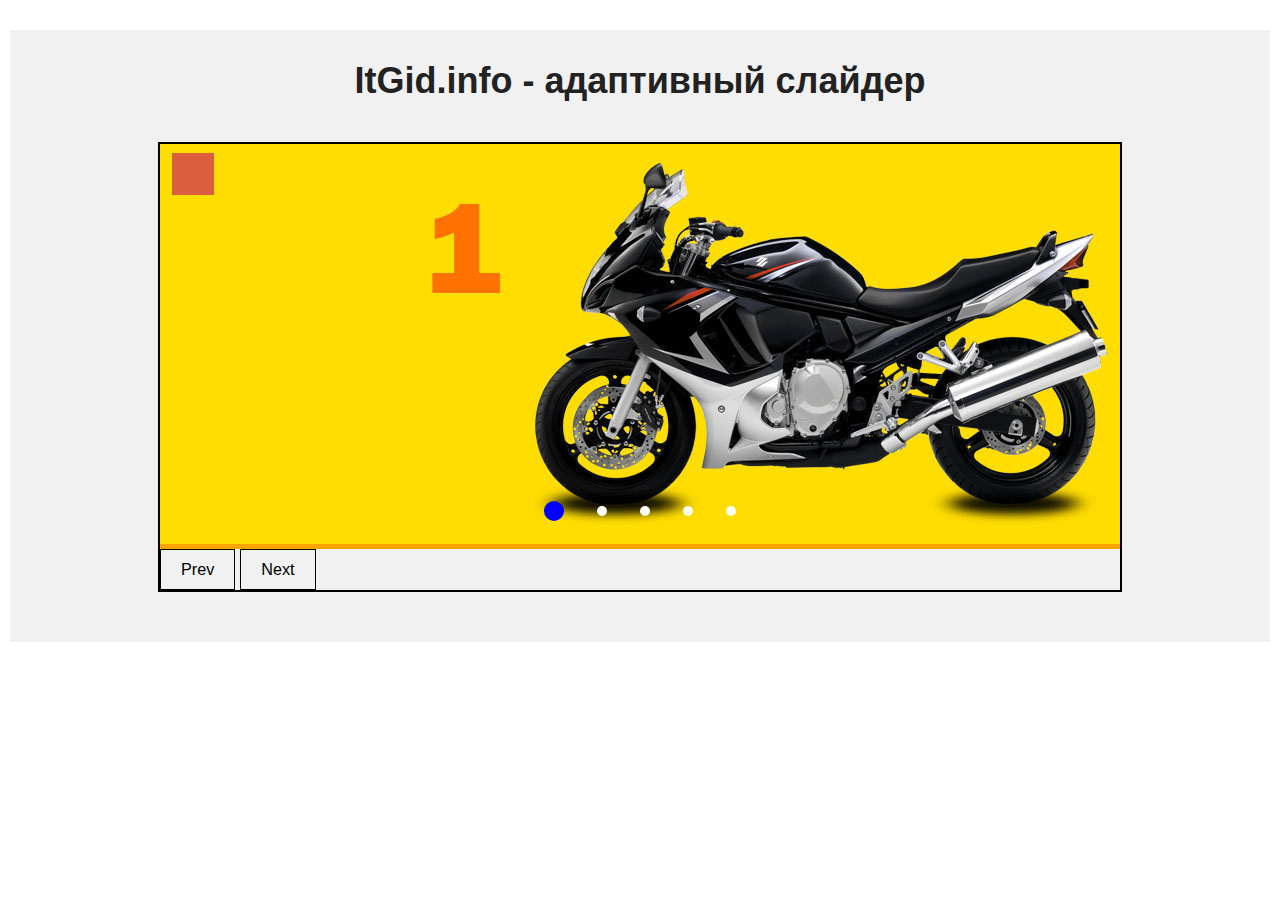
==== index.html @ 5ad7a777 "1" ====
<!DOCTYPE html>
<html lang="en">

<head>
    <meta charset="UTF-8">
    <meta name="viewport" content="width=device-width, initial-scale=1.0">
    <title>ItGid.info - адаптивный слайдер</title>
    <meta name="viewport" content="width=device-width, initial-scale=1">
    <link rel="stylesheet" href="./style.css">
</head>

<body>
    <div class="container">
        <h1>ItGid.info - адаптивный слайдер</h1>

        <div class="slider">
            <div class="slider-line">
                <div class="slider-item slider-item--active">
                    <img src="./images/111.jpg" alt="">
                </div>
                <div class="slider-item">
                    <img src="./images/112.jpg" alt="">
                </div>
                <div class="slider-item">
                    <img src="./images/113.jpg" alt="">
                </div>
                <div class="slider-item">
                    <img src="./images/114.jpg" alt="">
                </div>
                <div class="slider-item">
                    <img src="./images/115.jpg" alt="">
                </div>
            </div>

            <div class="slider-dots">
                <div class="slider-dots__wrapper">
                    <div class="slider-dots__item slider-dots__item--active"></div>
                    <div class="slider-dots__item"></div>
                    <div class="slider-dots__item"></div>
                    <div class="slider-dots__item"></div>
                    <div class="slider-dots__item"></div>
                </div>
            </div>

            <button class="button slider-prev">Prev</button>
            <button class="button slider-next">Next</button>
        </div>

</div>
  <script src="script.js"></script>
</body>

</html>
---- style.css ----
* {
    margin: 0;
    /* box-sizing: border-box; */
}

html, body {
    font-size: 18px;
    font-family: sans-serif;
    color: #222;
}

.container {
    max-width: 1200px;
    margin: 30px auto;
    background: #f1f1f1;
    padding: 30px;
}

h1 {
    text-align: center;
    margin-bottom: 40px;
}

h3, h4 {
    text-transform: uppercase;
    font-size: 1.1rem;
    margin: 20px 0 30px 0;
}

input, select, textarea {
    background: none;
    border: 1px solid black;
    padding: 10px 20px;
    font-size: .9rem;
}

select {
    box-sizing: border-box;
    padding: 9px 20px 10px 20px;
}

textarea {
    display: block;
    margin-bottom: 20px;
}

input[type="color"] {
        padding: 8px 8px;
    position: relative;
    bottom: -2px;
}

input[type="date"] {
     padding: 8px 8px;
}

input[type="range"] {
     position: relative;
     bottom: -14px;
}

input[type="date"]:active, input[type="date"]:focus, input[type="color"]:active, input[type="color"]:focus, input[type="password"]:active, input[type="password"]:focus, input[type="email"]:active, input[type="email"]:focus, select:active, select:focus   {
    border-radius: 0 !important;
    outline: none;
}

button {
    background: none;
    border: 1px solid black;
    padding: 10px 20px;
    font-size: .9rem;
}

button:hover {
    background: orangered;
}

button:active {
    background: #000;
    color: #fff;
}

.out-block {
    font-size: 1rem;
    font-family: monospace;
}

.section {
    margin: 10px 0 10px 0;
    padding: 10px 0 30px 0;
    border-bottom: 1px solid #c2c2c2;
}

.section div {
    margin-bottom: 20px;
}

.red {
    color: IndianRed;
}

.slider {
    border: 2px solid black;
    max-width: 80%;
    margin: 20px auto;
    overflow: hidden;
    position: relative;
}

.slider-line {
    width: 1024px;
    display: flex;
    background: orange;
    position: relative;
    left: 0;
    transition: all ease 1s;
}

.slider-dots {
    position: absolute;
    top: 80%;
    width: 100%;
    display: flex;
    justify-content: center;
}

.slider-dots__wrapper {
    width: 20%;
    display: flex;
    justify-content: space-between;
    align-items: center;
}

.slider-dots__item {
    width: 10px;
    height: 10px;
    background-color: white;
    border-radius: 50%;
}

.slider-dots__item--active {
    width: 20px;
    height: 20px;
    background-color: blue;
    border-radius: 50%;
}
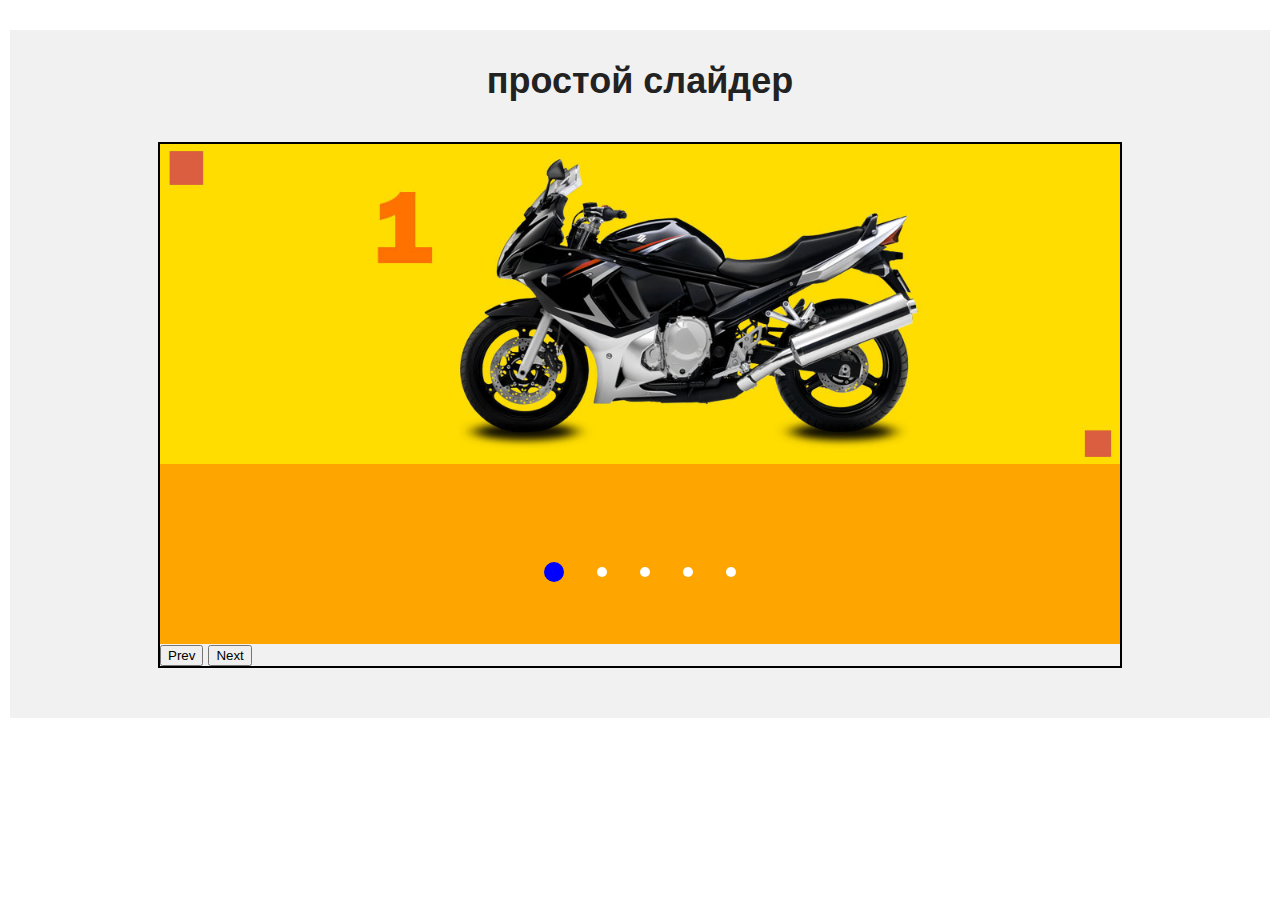
==== commit 8deeda8f: "1" ====
--- a/index.html
+++ b/index.html
@@ -4,46 +4,46 @@
 <head>
     <meta charset="UTF-8">
     <meta name="viewport" content="width=device-width, initial-scale=1.0">
-    <title>ItGid.info - адаптивный слайдер</title>
+    <title>простой слайдер</title>
     <meta name="viewport" content="width=device-width, initial-scale=1">
     <link rel="stylesheet" href="./style.css">
 </head>
 
 <body>
     <div class="container">
-        <h1>ItGid.info - адаптивный слайдер</h1>
+        <h1>простой слайдер</h1>
 
-        <div class="slider">
-            <div class="slider-line">
-                <div class="slider-item slider-item--active">
+        <div class="slider" id="sliderSimple">
+            <div class="slider__content-wrapper">
+                <div class="slider__item slider__item--active">
                     <img src="./images/111.jpg" alt="">
                 </div>
-                <div class="slider-item">
+                <div class="slider__item">
                     <img src="./images/112.jpg" alt="">
                 </div>
-                <div class="slider-item">
+                <div class="slider__item">
                     <img src="./images/113.jpg" alt="">
                 </div>
-                <div class="slider-item">
+                <div class="slider__item">
                     <img src="./images/114.jpg" alt="">
                 </div>
-                <div class="slider-item">
+                <div class="slider__item">
                     <img src="./images/115.jpg" alt="">
                 </div>
             </div>
 
-            <div class="slider-dots">
-                <div class="slider-dots__wrapper">
-                    <div class="slider-dots__item slider-dots__item--active"></div>
-                    <div class="slider-dots__item"></div>
-                    <div class="slider-dots__item"></div>
-                    <div class="slider-dots__item"></div>
-                    <div class="slider-dots__item"></div>
+            <div class="slider__dots">
+                <div class="slider__dots-wrapper">
+                    <div class="slider__dots-item slider__dots-item--active"></div>
+                    <div class="slider__dots-item"></div>
+                    <div class="slider__dots-item"></div>
+                    <div class="slider__dots-item"></div>
+                    <div class="slider__dots-item"></div>
                 </div>
             </div>
 
-            <button class="button slider-prev">Prev</button>
-            <button class="button slider-next">Next</button>
+            <button class="button slider__button-prev">Prev</button>
+            <button class="button slider__button-next">Next</button>
         </div>
 
 </div>
--- a/style.css
+++ b/style.css
@@ -21,102 +21,44 @@
     margin-bottom: 40px;
 }
 
-h3, h4 {
-    text-transform: uppercase;
-    font-size: 1.1rem;
-    margin: 20px 0 30px 0;
-}
-
-input, select, textarea {
-    background: none;
-    border: 1px solid black;
-    padding: 10px 20px;
-    font-size: .9rem;
-}
-
-select {
-    box-sizing: border-box;
-    padding: 9px 20px 10px 20px;
-}
-
-textarea {
-    display: block;
-    margin-bottom: 20px;
-}
-
-input[type="color"] {
-        padding: 8px 8px;
-    position: relative;
-    bottom: -2px;
-}
-
-input[type="date"] {
-     padding: 8px 8px;
-}
-
-input[type="range"] {
-     position: relative;
-     bottom: -14px;
-}
-
-input[type="date"]:active, input[type="date"]:focus, input[type="color"]:active, input[type="color"]:focus, input[type="password"]:active, input[type="password"]:focus, input[type="email"]:active, input[type="email"]:focus, select:active, select:focus   {
-    border-radius: 0 !important;
-    outline: none;
-}
-
-button {
-    background: none;
-    border: 1px solid black;
-    padding: 10px 20px;
-    font-size: .9rem;
-}
-
-button:hover {
-    background: orangered;
-}
-
-button:active {
-    background: #000;
-    color: #fff;
-}
-
-.out-block {
-    font-size: 1rem;
-    font-family: monospace;
-}
-
-.section {
-    margin: 10px 0 10px 0;
-    padding: 10px 0 30px 0;
-    border-bottom: 1px solid #c2c2c2;
-}
-
-.section div {
-    margin-bottom: 20px;
-}
-
-.red {
-    color: IndianRed;
-}
-
 .slider {
     border: 2px solid black;
     max-width: 80%;
     margin: 20px auto;
     overflow: hidden;
     position: relative;
+    height: 100%;
 }
 
-.slider-line {
-    width: 1024px;
+.slider__content-wrapper {
+    width: 100%;
     display: flex;
     background: orange;
     position: relative;
-    left: 0;
+    height: 500px;
     transition: all ease 1s;
 }
 
-.slider-dots {
+.slider__item {
+    position: absolute;
+    display: none;
+    animation-name: fade;
+    animation-duration: .5s;
+}
+
+.slider__item--active {
+    width: 100%;
+    display: block;
+    transition: all ease .5s;
+}
+
+img {
+    object-fit: cover;
+    width: 100%;
+    height: auto;
+}
+
+.slider__dots {
     position: absolute;
     top: 80%;
     width: 100%;
@@ -124,23 +66,32 @@
     justify-content: center;
 }
 
-.slider-dots__wrapper {
+.slider__dots-wrapper {
     width: 20%;
     display: flex;
     justify-content: space-between;
     align-items: center;
 }
 
-.slider-dots__item {
+.slider__dots-item {
     width: 10px;
     height: 10px;
     background-color: white;
     border-radius: 50%;
 }
 
-.slider-dots__item--active {
+.slider__dots-item--active {
     width: 20px;
     height: 20px;
     background-color: blue;
     border-radius: 50%;
 }
+
+@keyframes fade {
+    from {
+        opacity: .4;
+    }
+    to {
+        opacity: 1;
+    }
+}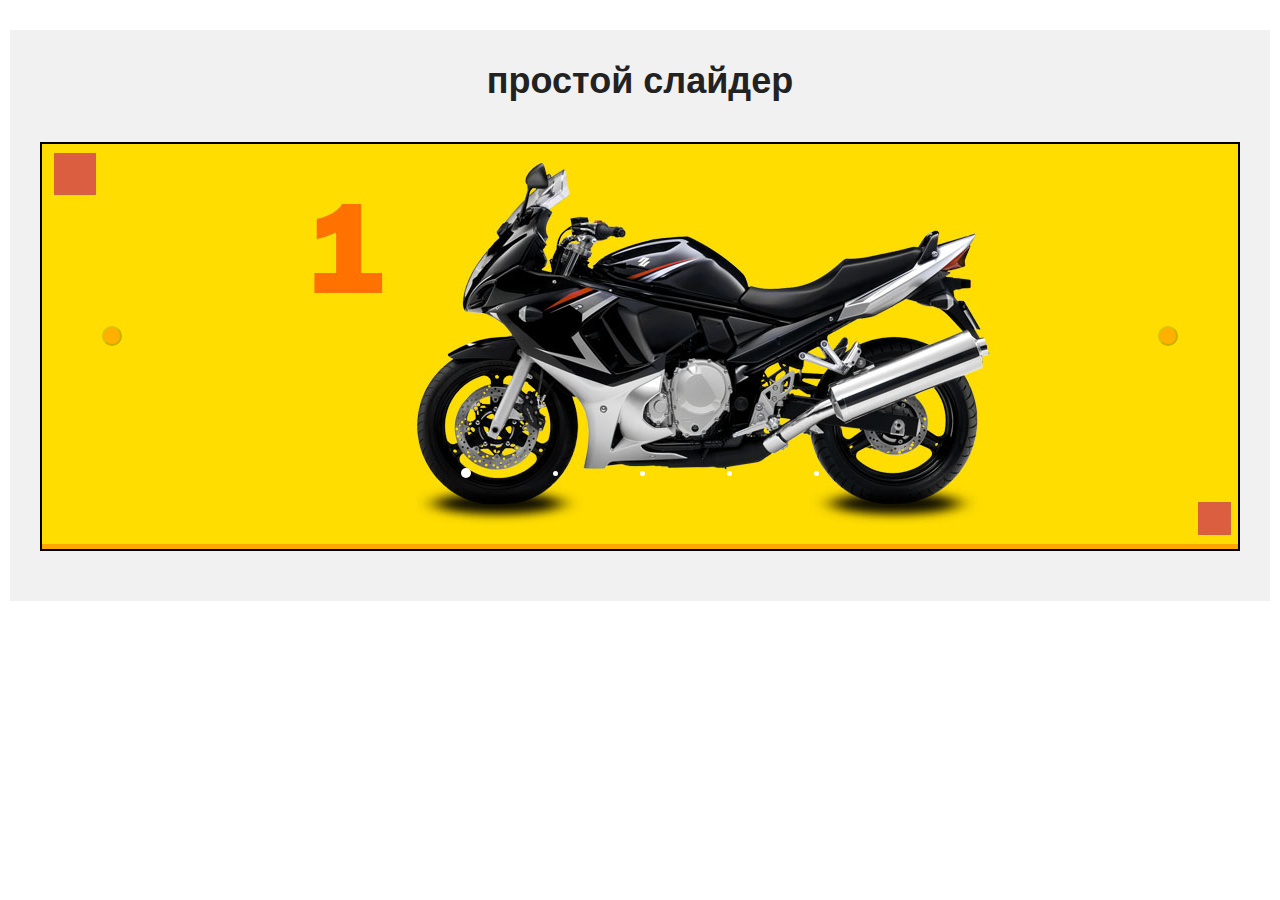
==== commit bfe7c6a2: "1" ====
--- a/index.html
+++ b/index.html
@@ -16,10 +16,16 @@
         <div class="slider" id="sliderSimple">
             <div class="slider__content-wrapper">
                 <div class="slider__item slider__item--active">
-                    <img src="./images/111.jpg" alt="">
+                    <picture>
+                        <source media="(min-width: 768px)" srcset="./images/111.jpg">
+                        <img class="main-bg__image" src="./images/1118.jpg" alt="main-bg">
+                    </picture>
                 </div>
                 <div class="slider__item">
-                    <img src="./images/112.jpg" alt="">
+                    <picture>
+                        <source media="(min-width: 768px)" srcset="./images/112.jpg">
+                        <img class="main-bg__image" src="./images/1128.jpg" alt="main-bg">
+                    </picture>
                 </div>
                 <div class="slider__item">
                     <img src="./images/113.jpg" alt="">
@@ -28,7 +34,10 @@
                     <img src="./images/114.jpg" alt="">
                 </div>
                 <div class="slider__item">
-                    <img src="./images/115.jpg" alt="">
+                    <picture>
+                        <source  media="(min-width: 768px)" srcset="./images/115.jpg">
+                        <img class="main-bg__image" src="./images/1158.jpg" alt="main-bg">
+                    </picture>
                 </div>
             </div>
 
@@ -42,8 +51,12 @@
                 </div>
             </div>
 
-            <button class="button slider__button-prev">Prev</button>
-            <button class="button slider__button-next">Next</button>
+            <div class="slider__buttons">
+                <div class="slider__buttons-wrapper">
+                    <button class="button slider__button-prev"></button>
+                    <button class="button slider__button-next"></button>
+                </div>
+            </div>
         </div>
 
 </div>
--- a/style.css
+++ b/style.css
@@ -23,7 +23,7 @@
 
 .slider {
     border: 2px solid black;
-    max-width: 80%;
+    max-width: 100%;
     margin: 20px auto;
     overflow: hidden;
     position: relative;
@@ -35,15 +35,15 @@
     display: flex;
     background: orange;
     position: relative;
-    height: 500px;
     transition: all ease 1s;
 }
 
 .slider__item {
-    position: absolute;
     display: none;
     animation-name: fade;
     animation-duration: .5s;
+    width: 100%;
+    height: auto;
 }
 
 .slider__item--active {
@@ -67,31 +67,86 @@
 }
 
 .slider__dots-wrapper {
-    width: 20%;
+    width: 30%;
     display: flex;
     justify-content: space-between;
     align-items: center;
 }
 
+@media screen (min-width: 768px) {
+    .slider__dots-wrapper {
+        width: 50%;
+    }
+}
+
 .slider__dots-item {
+    width: 5px;
+    height: 5px;
+    background-color: white;
+    border-radius: 50%;
+}
+
+@media screen (min-width: 768px) {
+    .slider__dots-item {
+        width: 10px;
+        height: 10px;
+    }
+}
+
+.slider__dots-item--active {
     width: 10px;
     height: 10px;
     background-color: white;
     border-radius: 50%;
 }
 
-.slider__dots-item--active {
-    width: 20px;
-    height: 20px;
-    background-color: blue;
-    border-radius: 50%;
+@media screen (min-width: 768px) {
+    .slider__dots-item--active {
+        width: 20px;
+        height: 20px;
+    }
 }
 
 @keyframes fade {
     from {
         opacity: .4;
     }
+
     to {
         opacity: 1;
     }
+}
+
+.slider__buttons {
+    width: 100%;
+    top: 45%;
+    position: absolute;
+    z-index: 1;
+    display: flex;
+    justify-content: center;
+}
+
+.slider__buttons-wrapper {
+    width: 90%;
+    height: 100%;
+    display: flex;
+    justify-content: space-between;
+}
+
+.slider__button-prev, .slider__button-next {
+    width: 20px;
+    height: 20px;
+    background-color: red;
+    opacity: 0.2;
+    border-radius: 50%;
+}
+
+@media screen (min-width: 768px) {
+    .slider__button-prev, .slider__button-next {
+        width: 50px;
+        height: 50px;
+        background-color: red;
+        opacity: 0.2;
+        border-radius: 50%;
+    }
 }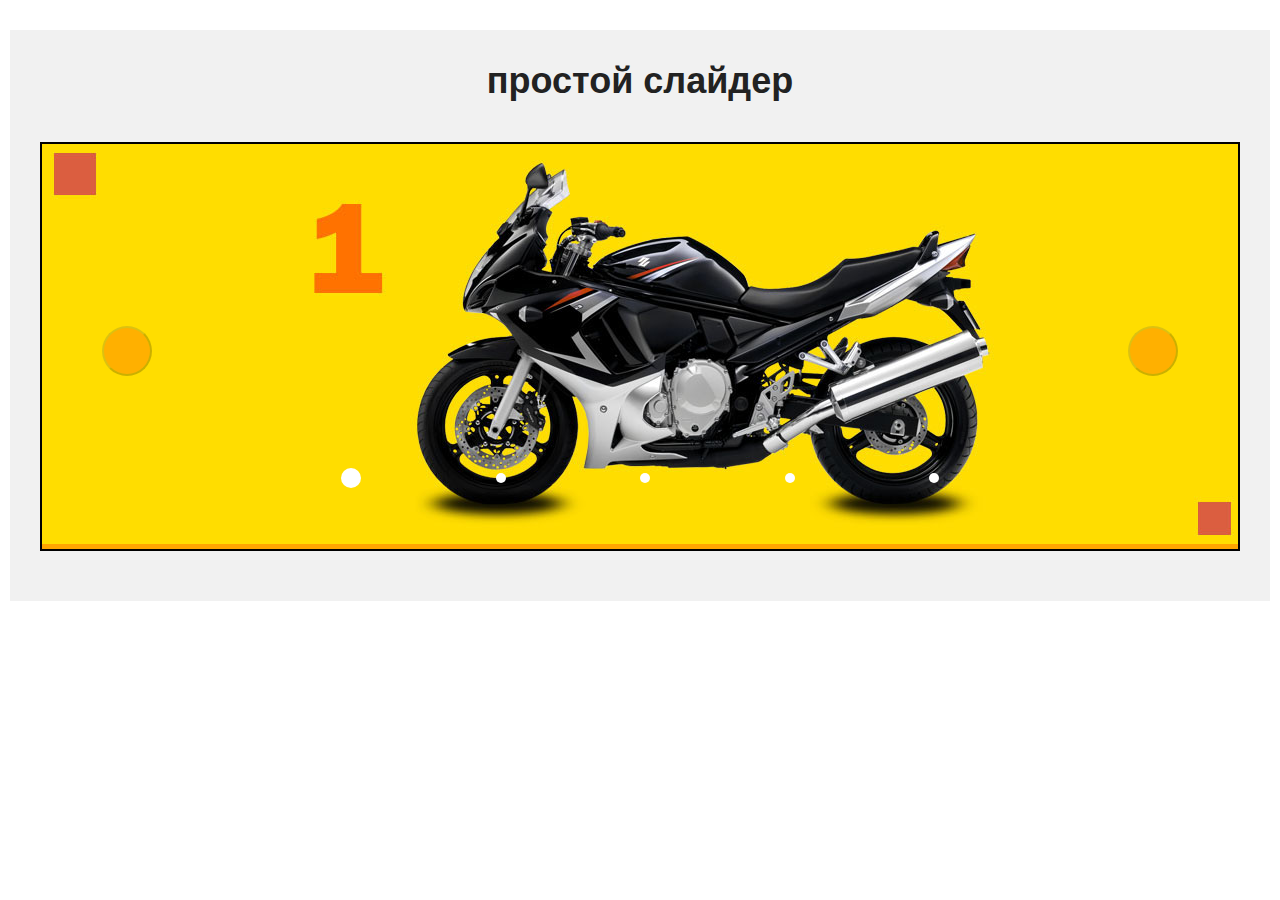
==== commit 69e424a4: "1" ====
--- a/index.html
+++ b/index.html
@@ -59,6 +59,53 @@
             </div>
         </div>
 
+    <!-- <div class="aboutTours">
+        <div class="aboutTours__wrapper">
+            <div class="aboutTours__header-wrapper">
+                <ul class="aboutTours__header">
+                <li class="aboutTours__tab active">
+                    <a class="aboutTours__link font-tabs active">Греция</a>
+                </li>
+                <li class="aboutTours__tab">
+                    <a class="aboutTours__link font-tabs">Албания</a>
+                </li>
+                <li class="aboutTours__tab">
+                    <a class="aboutTours__link font-tabs">Македония</a>
+                </li>
+                <li class="aboutTours__tab">
+                    <a class="aboutTours__link font-tabs">Черногория</a>
+                </li>
+                <li class="aboutTours__tab">
+                    <a class="aboutTours__link font-tabs">Хорватия</a>
+                </li>
+                </ul>
+            </div>
+            <div class="aboutTours__body" id="aboutTours">
+                <div class="aboutTours__body-wrapper">
+                    <div class="aboutTours__content active" >
+                        <div class="aboutTours__content-wrapper">
+                            1111111
+                        </div>
+                    </div>
+                    <div class="aboutTours__content" >
+                        <div class="aboutTours__content-wrapper">
+                            2222222
+                        </div>
+                    </div>
+                    <div class="aboutTours__content" >
+                        <div class="aboutTours__content-wrapper">
+                            3333333
+                        </div>
+                    </div>
+                    <div class="aboutTours__content">
+                        <div class="aboutTours__content-wrapper">
+                            44444
+                        </div>
+                    </div>
+                </div>
+            </div>
+        </div>
+    </div> -->
 </div>
   <script src="script.js"></script>
 </body>
--- a/style.css
+++ b/style.css
@@ -73,7 +73,7 @@
     align-items: center;
 }
 
-@media screen (min-width: 768px) {
+@media screen and (min-width: 768px) {
     .slider__dots-wrapper {
         width: 50%;
     }
@@ -86,7 +86,7 @@
     border-radius: 50%;
 }
 
-@media screen (min-width: 768px) {
+@media screen and (min-width: 768px) {
     .slider__dots-item {
         width: 10px;
         height: 10px;
@@ -100,7 +100,7 @@
     border-radius: 50%;
 }
 
-@media screen (min-width: 768px) {
+@media screen and (min-width: 768px) {
     .slider__dots-item--active {
         width: 20px;
         height: 20px;
@@ -141,7 +141,7 @@
     border-radius: 50%;
 }
 
-@media screen (min-width: 768px) {
+@media screen and (min-width: 768px) {
     .slider__button-prev, .slider__button-next {
         width: 50px;
         height: 50px;
@@ -149,4 +149,4 @@
         opacity: 0.2;
         border-radius: 50%;
     }
-}+}
